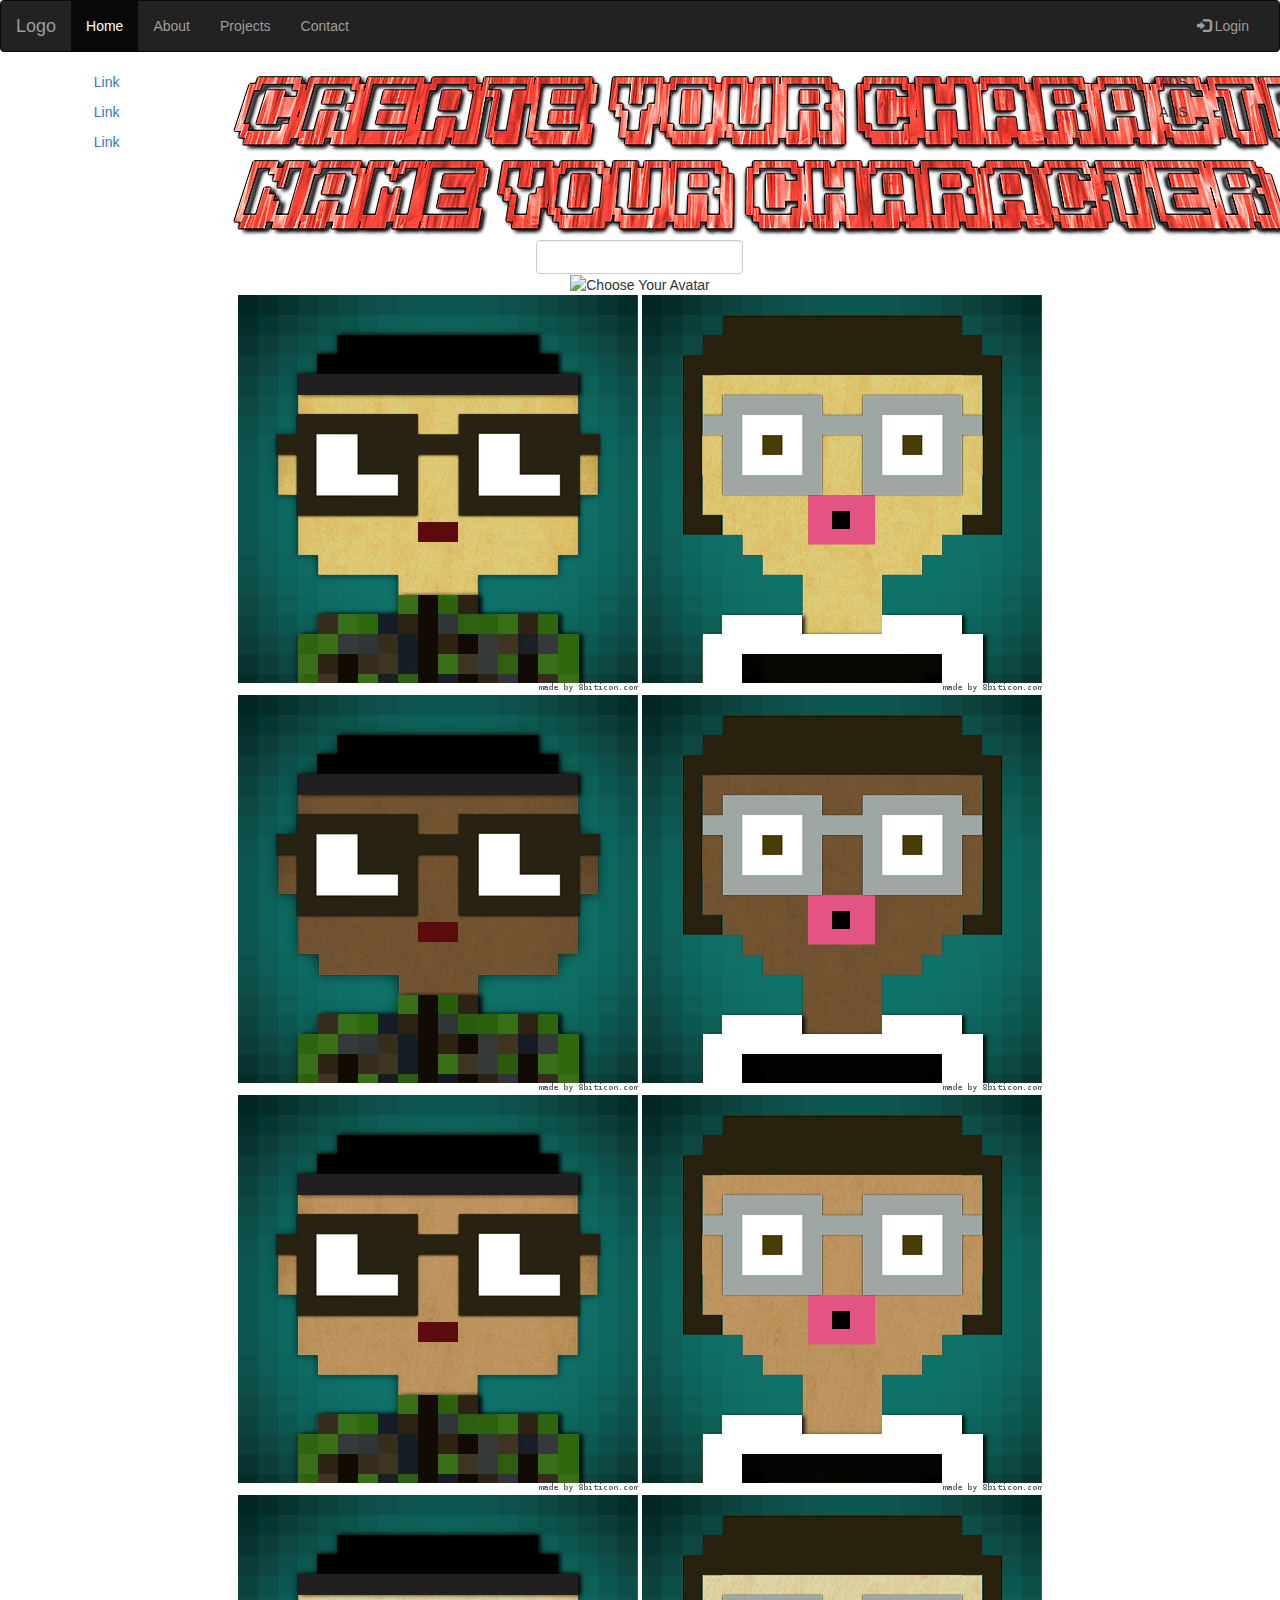
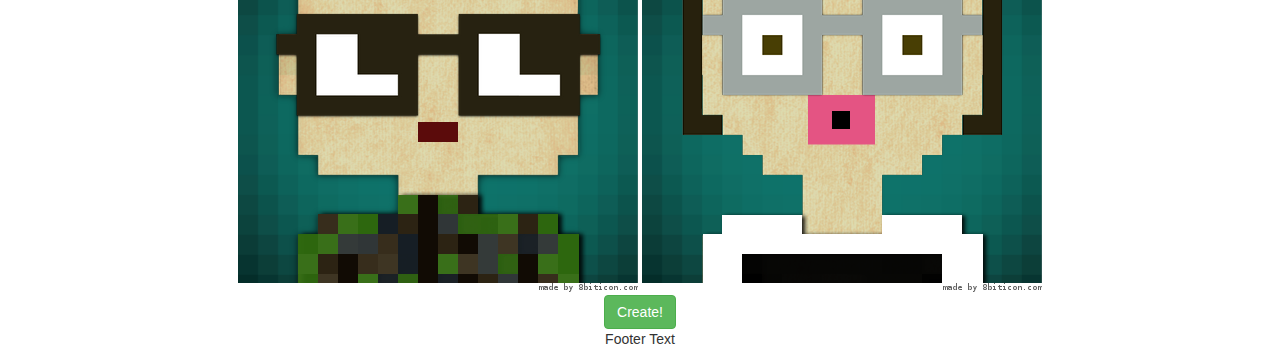
==== char_create.html @ 07c9d87a "changed resource and file structure to prepare for integration" ====
<!doctype html>

<html lang="en">
<head>
  <meta charset="utf-8">
  <meta name="viewport" content="width=device-width, initial-scale=1">
  <title>Character Creation</title>
  <link rel="stylesheet" href="char_create.css">
  <link rel="stylesheet" href="https://maxcdn.bootstrapcdn.com/bootstrap/3.3.7/css/bootstrap.min.css">
</head>

<body>
  <nav class="navbar navbar-inverse">
    <div class="container-fluid">
      <div class="navbar-header">
        <button type="button" class="navbar-toggle" data-toggle="collapse" data-target="#myNavbar">
          <span class="icon-bar"></span>
          <span class="icon-bar"></span>
          <span class="icon-bar"></span>
        </button>
        <a class="navbar-brand" href="#">Logo</a>
      </div>
      <div class="collapse navbar-collapse" id="myNavbar">
        <ul class="nav navbar-nav">
          <li class="active"><a href="#">Home</a></li>
          <li><a href="#">About</a></li>
          <li><a href="#">Projects</a></li>
          <li><a href="#">Contact</a></li>
        </ul>
        <ul class="nav navbar-nav navbar-right">
          <li><a href="#"><span class="glyphicon glyphicon-log-in"></span> Login</a></li>
        </ul>
      </div>
    </div>
  </nav>
  <div class="container-fluid text-center">
  <div class="row content">
    <div class="col-sm-2 sidenav">
     <p><a href="#">Link</a></p>
      <p><a href="#">Link</a></p>
      <p><a href="#">Link</a></p>
    </div>
    <div id="charCreate" class="col-md-8 text-center">
    <img id="title" src="Create-Your-Character.png" alt="Create Your Character">
    <form id="charCreateForm">
      <div class="form-inline">
      <div class="text-center">
        <img src="Name-Your-Character.png" alt="Name Your Character">
      </div>
      <div class="text-center">
        <input class="form-control" type="text" name="name">
      </div>
      <div class="text-center">
        <img src="Choose-Your-Avatar.png" alt="Choose Your Avatar">
      </div>
        <div id="avatarSelect">
          <img class="avatar" src="light_male.png" alt="light_male">
          <img class="avatar" src="light_female.png" alt="light_female">

          <img class="avatar" src="dark_male.png" alt="dark_male">
          <img class="avatar" src="dark_female.png" alt="dark_female">

          <img class="avatar" src="tan_male.png" alt="tan_male">
          <img class="avatar" src="tan_female.png" alt="tan_female">

          <img class="avatar" src="pale_male.png" alt="pale_male">
          <img class="avatar" src="pale_female.png" alt="pale_female">
        </div>
        <input id="selectedAvatar" type="hidden" name="avatar">
        <button id="submit" type="submit" class="btn btn-success">Create!</button>
      </div>
    </form>
  </div>
  <div class="col-sm-2 sidenav">
      <div>
        <p>ADS</p>
      </div>
      <div>
        <p>ADS</p>
      </div>
    </div>
</div>

  <footer class="container-fluid text-center">
    <p>Footer Text</p>
  </footer>

  <script src="https://ajax.googleapis.com/ajax/libs/jquery/1.12.4/jquery.min.js"></script>
  <script src="https://maxcdn.bootstrapcdn.com/bootstrap/3.3.7/js/bootstrap.min.js"></script>
  <script src="char_create.js" type="text/javascript" charset="utf-8" async defer></script>
</body>
</html>
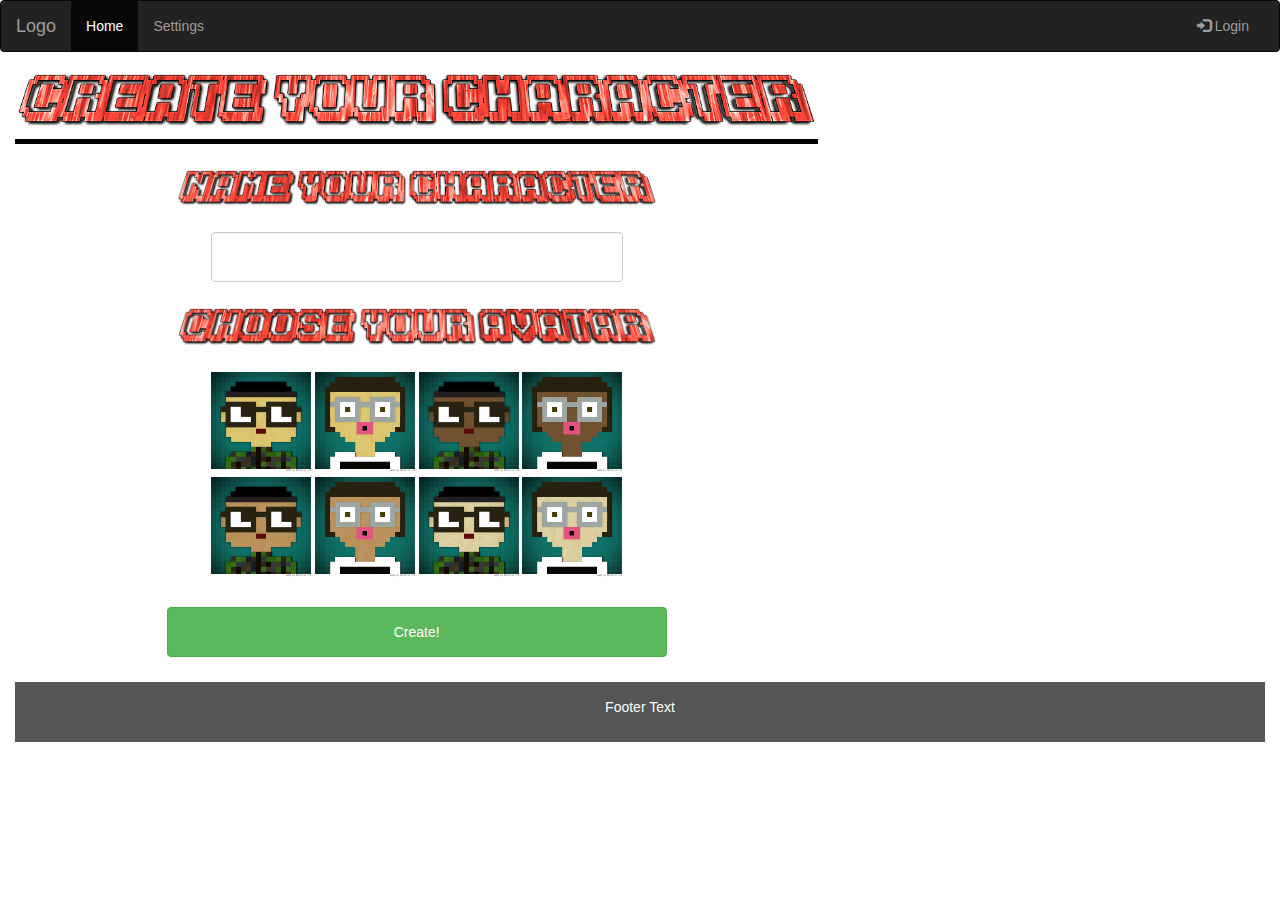
==== commit a8d9fffa: "minor routing changes" ====
--- a/char_create.html
+++ b/char_create.html
@@ -5,7 +5,7 @@
   <meta charset="utf-8">
   <meta name="viewport" content="width=device-width, initial-scale=1">
   <title>Character Creation</title>
-  <link rel="stylesheet" href="char_create.css">
+  <link rel="stylesheet" href="resources/stylesheets/char_create.css">
   <link rel="stylesheet" href="https://maxcdn.bootstrapcdn.com/bootstrap/3.3.7/css/bootstrap.min.css">
 </head>
 
@@ -18,67 +18,53 @@
           <span class="icon-bar"></span>
           <span class="icon-bar"></span>
         </button>
-        <a class="navbar-brand" href="#">Logo</a>
+        <a class="navbar-brand" href="index.html">Logo</a>
       </div>
       <div class="collapse navbar-collapse" id="myNavbar">
         <ul class="nav navbar-nav">
-          <li class="active"><a href="#">Home</a></li>
-          <li><a href="#">About</a></li>
-          <li><a href="#">Projects</a></li>
-          <li><a href="#">Contact</a></li>
+          <li class="active"><a href="index.html">Home</a></li>
+          <li><a href="settings.html">Settings</a></li>
         </ul>
         <ul class="nav navbar-nav navbar-right">
-          <li><a href="#"><span class="glyphicon glyphicon-log-in"></span> Login</a></li>
+          <li><a href="login.html"><span class="glyphicon glyphicon-log-in"></span> Login</a></li>
         </ul>
       </div>
     </div>
   </nav>
   <div class="container-fluid text-center">
   <div class="row content">
-    <div class="col-sm-2 sidenav">
-     <p><a href="#">Link</a></p>
-      <p><a href="#">Link</a></p>
-      <p><a href="#">Link</a></p>
-    </div>
     <div id="charCreate" class="col-md-8 text-center">
-    <img id="title" src="Create-Your-Character.png" alt="Create Your Character">
-    <form id="charCreateForm">
+    <img id="title" src="resources/images/Create-Your-Character.png" alt="Create Your Character">
+
+
+    <form id="charCreateForm" action="char_create.php">
       <div class="form-inline">
       <div class="text-center">
-        <img src="Name-Your-Character.png" alt="Name Your Character">
+        <img src="resources/images/Name-Your-Character.png" alt="Name Your Character">
       </div>
       <div class="text-center">
         <input class="form-control" type="text" name="name">
       </div>
       <div class="text-center">
-        <img src="Choose-Your-Avatar.png" alt="Choose Your Avatar">
+        <img src="resources/images/Choose-Your-Avatar.png" alt="Choose Your Avatar">
       </div>
         <div id="avatarSelect">
-          <img class="avatar" src="light_male.png" alt="light_male">
-          <img class="avatar" src="light_female.png" alt="light_female">
+          <input type="image" class="avatar" src="resources/images/light_male.png" alt="light_male" name="light_male">
+          <input type="image" class="avatar" src="resources/images/light_female.png" alt="light_female" name="light_female">
 
-          <img class="avatar" src="dark_male.png" alt="dark_male">
-          <img class="avatar" src="dark_female.png" alt="dark_female">
+          <input type="image" class="avatar" src="resources/images/dark_male.png" alt="dark_male" name="dark_male">
+          <input type="image" class="avatar" src="resources/images/dark_female.png" alt="dark_female" name="dark_female">
 
-          <img class="avatar" src="tan_male.png" alt="tan_male">
-          <img class="avatar" src="tan_female.png" alt="tan_female">
+          <input type="image" class="avatar" src="resources/images/tan_male.png" alt="tan_male" name="tan_male">
+          <input type="image" class="avatar" src="resources/images/tan_female.png" alt="tan_female" name="tan_female">
 
-          <img class="avatar" src="pale_male.png" alt="pale_male">
-          <img class="avatar" src="pale_female.png" alt="pale_female">
+          <input type="image" class="avatar" src="resources/images/pale_male.png" alt="pale_male" name="pale_male">
+          <input type="image" class="avatar" src="resources/images/pale_female.png" alt="pale_female" name="pale_female">
         </div>
-        <input id="selectedAvatar" type="hidden" name="avatar">
-        <button id="submit" type="submit" class="btn btn-success">Create!</button>
+        <input id="submit" type="submit" class="btn btn-success" value="Create!"></button>
       </div>
     </form>
   </div>
-  <div class="col-sm-2 sidenav">
-      <div>
-        <p>ADS</p>
-      </div>
-      <div>
-        <p>ADS</p>
-      </div>
-    </div>
 </div>
 
   <footer class="container-fluid text-center">
--- a/resources/stylesheets/char_create.css
+++ b/resources/stylesheets/char_create.css
@@ -0,0 +1,72 @@
+img {
+	width: 60%;
+	margin: 0 auto 25px auto;
+}
+input.form-control {
+	margin: 0 auto 25px auto;
+	width: 500px;
+	height: 50px;
+	font-size: 30px;
+}
+#title {
+	width: 100%;
+	padding-bottom: 10px;
+	border-bottom: 5px solid black;
+}
+#avatarSelect {
+	width: 450px;
+	margin: 0 auto 25px auto;
+}
+#avatarSelect img {
+	margin: 0;
+}
+#submit {
+	width: 500px;
+	height: 50px;
+	margin-bottom: 25px;
+}
+.avatar {
+	width: 100px;
+	height: 100px;
+}
+.avatar:hover {
+	box-shadow: 0px 0px 4px 4px #222222;
+}
+.avatar:focus {
+	box-shadow: 0px 0px 4px 4px #222222;
+}
+
+ /* Remove the navbar's default margin-bottom and rounded borders */
+.navbar {
+  margin-bottom: 0;
+  border-radius: 0;
+}
+
+/* Set height of the grid so .sidenav can be 100% (adjust as needed) */
+.row.content {
+	height: 100%;
+	width: 100%;
+}
+
+/* Set gray background color and 100% height */
+.sidenav {
+  padding-top: 20px;
+  /* background-color: #f1f1f1; */
+  height: 100%;
+}
+
+/* Set black background color, white text and some padding */
+footer {
+  background-color: #555;
+  color: white;
+  padding: 15px;
+}
+
+/* On small screens, set height to 'auto' for sidenav and grid */
+@media screen and (max-width: 767px) {
+  .sidenav {
+    height: auto;
+    padding: 15px;
+  }
+  .row.content {height:auto;}
+}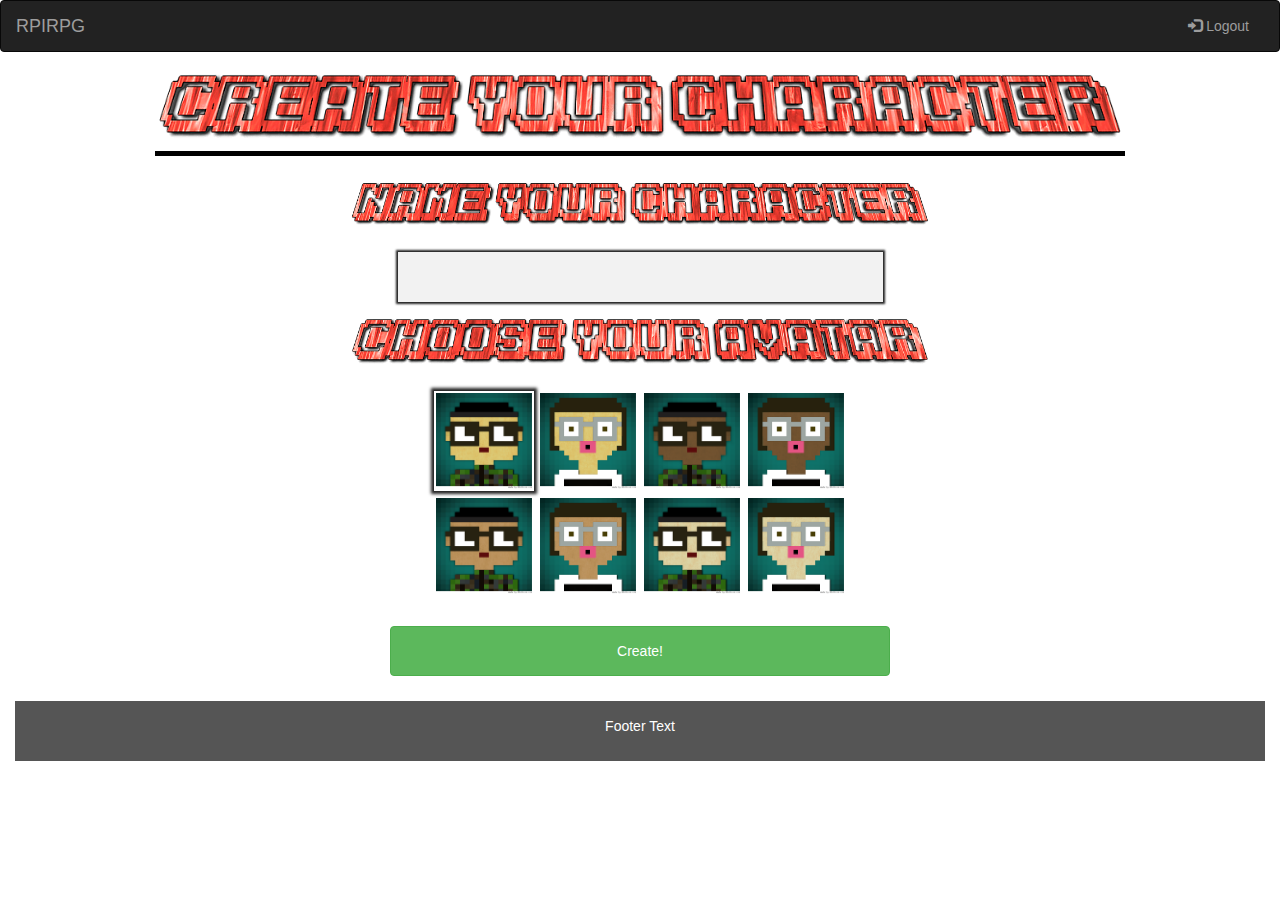
==== commit 7c369505: "sperated char_create into html and php files" ====
--- a/char_create.html
+++ b/char_create.html
@@ -18,50 +18,70 @@
           <span class="icon-bar"></span>
           <span class="icon-bar"></span>
         </button>
-        <a class="navbar-brand" href="index.html">Logo</a>
+        <a class="navbar-brand" href="index.html">RPIRPG</a>
       </div>
       <div class="collapse navbar-collapse" id="myNavbar">
-        <ul class="nav navbar-nav">
-          <li class="active"><a href="index.html">Home</a></li>
-          <li><a href="settings.html">Settings</a></li>
-        </ul>
         <ul class="nav navbar-nav navbar-right">
-          <li><a href="login.html"><span class="glyphicon glyphicon-log-in"></span> Login</a></li>
+          <li><a href="index.html"><span class="glyphicon glyphicon-log-in"></span> Logout</a></li>
         </ul>
       </div>
     </div>
   </nav>
   <div class="container-fluid text-center">
   <div class="row content">
-    <div id="charCreate" class="col-md-8 text-center">
+    <div id="charCreate" class="col-md-12 text-center">
     <img id="title" src="resources/images/Create-Your-Character.png" alt="Create Your Character">
 
 
-    <form id="charCreateForm" action="char_create.php">
+    <form id="charCreateForm" action="resources/php/char_create.php" method="POST">
       <div class="form-inline">
       <div class="text-center">
         <img src="resources/images/Name-Your-Character.png" alt="Name Your Character">
       </div>
       <div class="text-center">
-        <input class="form-control" type="text" name="name">
+        <input id="nameField" class="form-control" type="text" name="name" autofocus required>
       </div>
       <div class="text-center">
         <img src="resources/images/Choose-Your-Avatar.png" alt="Choose Your Avatar">
       </div>
         <div id="avatarSelect">
-          <input type="image" class="avatar" src="resources/images/light_male.png" alt="light_male" name="light_male">
-          <input type="image" class="avatar" src="resources/images/light_female.png" alt="light_female" name="light_female">
+          <label>
+            <input type="radio" name="avatar" value="light_male.png"  checked/>
+            <img class="avatar" src="resources/images/light_male.png" alt="light_male">
+          </label>
+          <label>
+            <input type="radio" name="avatar" value="light_female.png" />
+            <img class="avatar" src="resources/images/light_female.png" alt="light_female">
+          </label>
 
-          <input type="image" class="avatar" src="resources/images/dark_male.png" alt="dark_male" name="dark_male">
-          <input type="image" class="avatar" src="resources/images/dark_female.png" alt="dark_female" name="dark_female">
+          <label>
+            <input type="radio" name="avatar" value="dark_male.png" />
+            <img class="avatar" src="resources/images/dark_male.png" alt="dark_male">
+          </label>
+          <label>
+            <input type="radio" name="avatar" value="dark_female.png" />
+            <img class="avatar" src="resources/images/dark_female.png" alt="dark_female">
+          </label>
 
-          <input type="image" class="avatar" src="resources/images/tan_male.png" alt="tan_male" name="tan_male">
-          <input type="image" class="avatar" src="resources/images/tan_female.png" alt="tan_female" name="tan_female">
+          <label>
+            <input type="radio" name="avatar" value="tan_male.png" />
+            <img class="avatar" src="resources/images/tan_male.png" alt="tan_male">
+          </label>
+          <label>
+            <input type="radio" name="avatar" value="tan_female.png" />
+            <img class="avatar" src="resources/images/tan_female.png" alt="tan_female">
+          </label>
 
-          <input type="image" class="avatar" src="resources/images/pale_male.png" alt="pale_male" name="pale_male">
-          <input type="image" class="avatar" src="resources/images/pale_female.png" alt="pale_female" name="pale_female">
+          <label>
+            <input type="radio" name="avatar" value="pale_male.png" />
+            <img class="avatar" src="resources/images/pale_male.png" alt="pale_male">
+          </label>
+          <label>
+            <input type="radio" name="avatar" value="pale_female.png" />
+            <img class="avatar" src="resources/images/pale_female.png" alt="pale_female">
+          </label>
         </div>
-        <input id="submit" type="submit" class="btn btn-success" value="Create!"></button>
+        <input id="submit" type="submit" class="btn btn-success" name="submit" value="Create!"/>
       </div>
     </form>
   </div>
@@ -73,7 +93,6 @@
 
   <script src="https://ajax.googleapis.com/ajax/libs/jquery/1.12.4/jquery.min.js"></script>
   <script src="https://maxcdn.bootstrapcdn.com/bootstrap/3.3.7/js/bootstrap.min.js"></script>
-  <script src="char_create.js" type="text/javascript" charset="utf-8" async defer></script>
 </body>
 </html>
 
--- a/resources/stylesheets/char_create.css
+++ b/resources/stylesheets/char_create.css
@@ -29,12 +29,6 @@
 	width: 100px;
 	height: 100px;
 }
-.avatar:hover {
-	box-shadow: 0px 0px 4px 4px #222222;
-}
-.avatar:focus {
-	box-shadow: 0px 0px 4px 4px #222222;
-}
 
  /* Remove the navbar's default margin-bottom and rounded borders */
 .navbar {
@@ -45,7 +39,8 @@
 /* Set height of the grid so .sidenav can be 100% (adjust as needed) */
 .row.content {
 	height: 100%;
-	width: 100%;
+	width: 80%;
+	margin: 0 auto;
 }
 
 /* Set gray background color and 100% height */
@@ -69,4 +64,32 @@
     padding: 15px;
   }
   .row.content {height:auto;}
+}
+
+label > input{ /* HIDE RADIO */
+  visibility: hidden; /* Makes input not-clickable */
+  position: absolute; /* Remove input from document flow */
+}
+label > input + img{ /* IMAGE STYLES */
+  cursor:pointer;
+  border:2px solid transparent;
+}
+label > input:checked + img{ /* (RADIO CHECKED) IMAGE STYLES */
+  box-shadow: 0px 0px 3px 3px #222222;
+}
+
+#nameField {
+  font-family: "Roboto", sans-serif;
+  outline: 0;
+  background: #f2f2f2;
+  width: 50%;
+  border: 0;
+  margin: 0 0 15px;
+  padding: 15px;
+  box-sizing: border-box;
+  font-size: 14px;
+  border-radius: 0;
+}
+#nameField:focus {
+	box-shadow: 0px 0px 2px 2px #222222;
 }